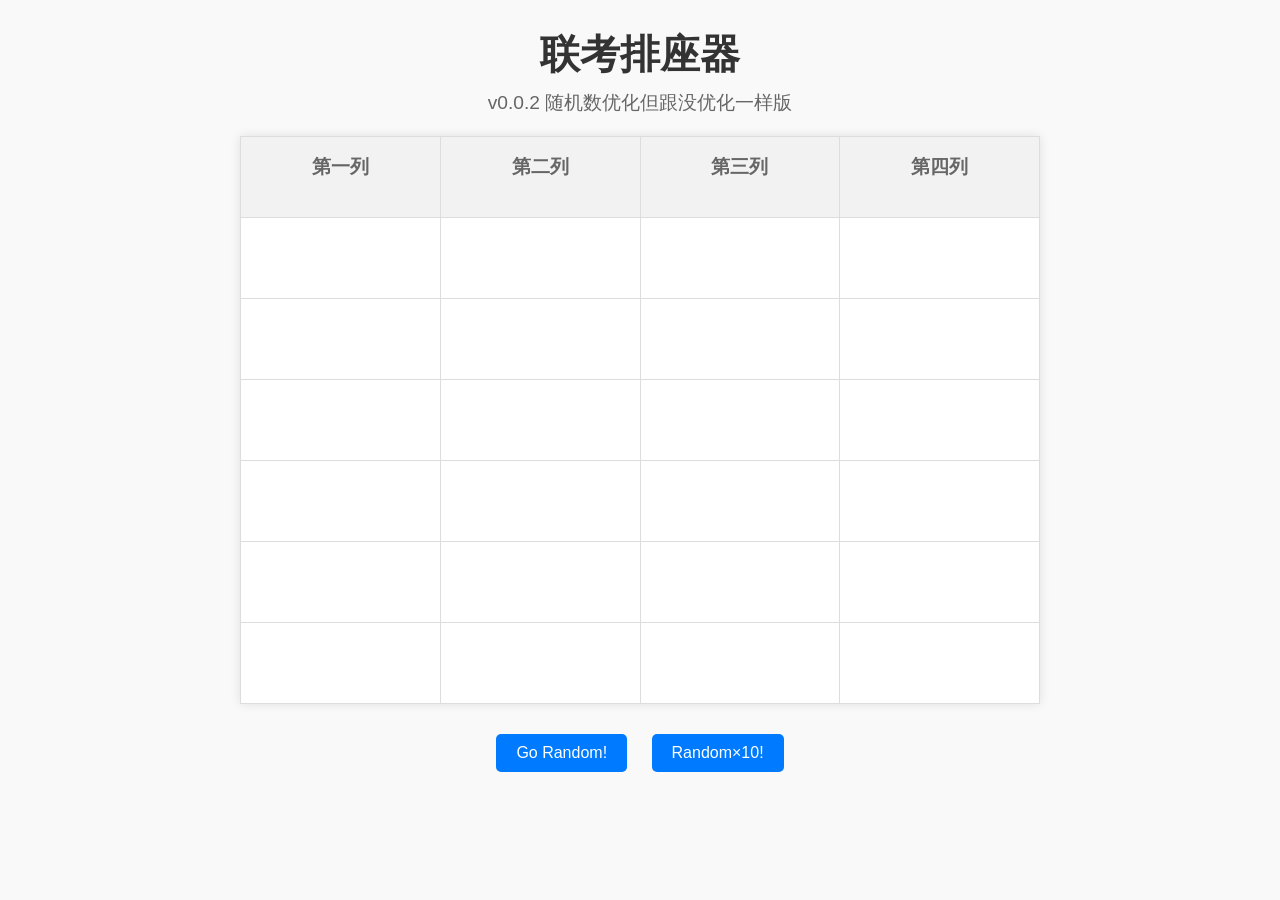
==== index.html @ fb9a7b94 "Initiate" ====
<!DOCTYPE html>
<html>

<head>
    <meta charset="UTF-8" />
    <title>排座器</title>
    <link rel="stylesheet" href="./styles.css">
    <script src="./scripts.js" defer></script>
</head>

<body>
    <h1>联考排座器</h1>
    <p>v0.0.2 随机数优化但跟没优化一样版</p>
    <table border="1" id="table">
        <tr>
            <th id="header1" style="width: 150px; height: 50px;">
                <p>第一列</p>
            </th>
            <th id="header2" style="width: 150px; height: 50px;">
                <p>第二列</p>
            </th>
            <th id="header3" style="width: 150px; height: 50px;">
                <p>第三列</p>
            </th>
            <th id="header4" style="width: 150px; height: 50px;">
                <p>第四列</p>
            </th>
        </tr>
        <tr>
            <td id="row1cell1" style="width: 150px; height: 50px;"></td>
            <td id="row1cell2" style="width: 150px; height: 50px;"></td>
            <td id="row1cell3" style="width: 150px; height: 50px;"></td>
            <td id="row1cell4" style="width: 150px; height: 50px;"></td>
        </tr>
        <tr>
            <td id="row2cell1" style="width: 150px; height: 50px;"></td>
            <td id="row2cell2" style="width: 150px; height: 50px;"></td>
            <td id="row2cell3" style="width: 150px; height: 50px;"></td>
            <td id="row2cell4" style="width: 150px; height: 50px;"></td>
        </tr>
        <tr>
            <td id="row3cell1" style="width: 150px; height: 50px;"></td>
            <td id="row3cell2" style="width: 150px; height: 50px;"></td>
            <td id="row3cell3" style="width: 150px; height: 50px;"></td>
            <td id="row3cell4" style="width: 150px; height: 50px;"></td>
        </tr>
        <tr>
            <td id="row4cell1" style="width: 150px; height: 50px;"></td>
            <td id="row4cell2" style="width: 150px; height: 50px;"></td>
            <td id="row4cell3" style="width: 150px; height: 50px;"></td>
            <td id="row4cell4" style="width: 150px; height: 50px;"></td>
        </tr>
        <tr>
            <td id="row5cell1" style="width: 150px; height: 50px;"></td>
            <td id="row5cell2" style="width: 150px; height: 50px;"></td>
            <td id="row5cell3" style="width: 150px; height: 50px;"></td>
            <td id="row5cell4" style="width: 150px; height: 50px;"></td>
        </tr>
        <tr>
            <td id="row6cell1" style="width: 150px; height: 50px;"></td>
            <td id="row6cell2" style="width: 150px; height: 50px;"></td>
            <td id="row6cell3" style="width: 150px; height: 50px;"></td>
            <td id="row6cell4" style="width: 150px; height: 50px;"></td>
        </tr>
        </tr>
    </table>
    <button id="rand">Go Random!</button>
    <button id="rand10">Random×10!</button>
    <p id="kfc"></p>
    <!-- <button id="reset">Reset</button> -->
    <!-- <a href="https://time.is/Chongqing" id="time_is_link" rel="nofollow" style="font-size:36px">重庆时间:</a> -->
    <!-- <span id="Chongqing_z43d" style="font-size:36px"></span>
    <script src="//widget.time.is/t.js"></script>
    <script>
        time_is_widget.init({ Chongqing_z43d: {} });
    </script> -->

</body>

</html>
---- styles.css ----
body {
    font-family: Arial, sans-serif;
    text-align: center;
    margin: 20px;
    background-color: #f9f9f9;
    color: #333;
}

h1 {
    font-size: 2.5em;
    margin-bottom: 0.2em;
}

h2,
p {
    font-size: 1.2em;
    margin-top: 0;
    color: #666;
}

table {
    margin: 20px auto;
    border-collapse: collapse;
    width: 80%;
    max-width: 800px;
    background-color: #fff;
    box-shadow: 0 0 10px rgba(0, 0, 0, 0.1);
}

th,
td {
    border: 1px solid #ddd;
    padding: 15px;
    text-align: center;
    font-size: 1em;
}

th {
    background-color: #f2f2f2;
    font-weight: bold;
}

button {
    margin: 10px;
    padding: 10px 20px;
    font-size: 16px;
    cursor: pointer;
    border: none;
    background-color: #007BFF;
    color: #fff;
    border-radius: 5px;
    transition: background-color 0.3s ease;
}

button:hover {
    background-color: #0056b3;
}

a {
    color: #007BFF;
    text-decoration: none;
}

a:hover {
    text-decoration: underline;
}
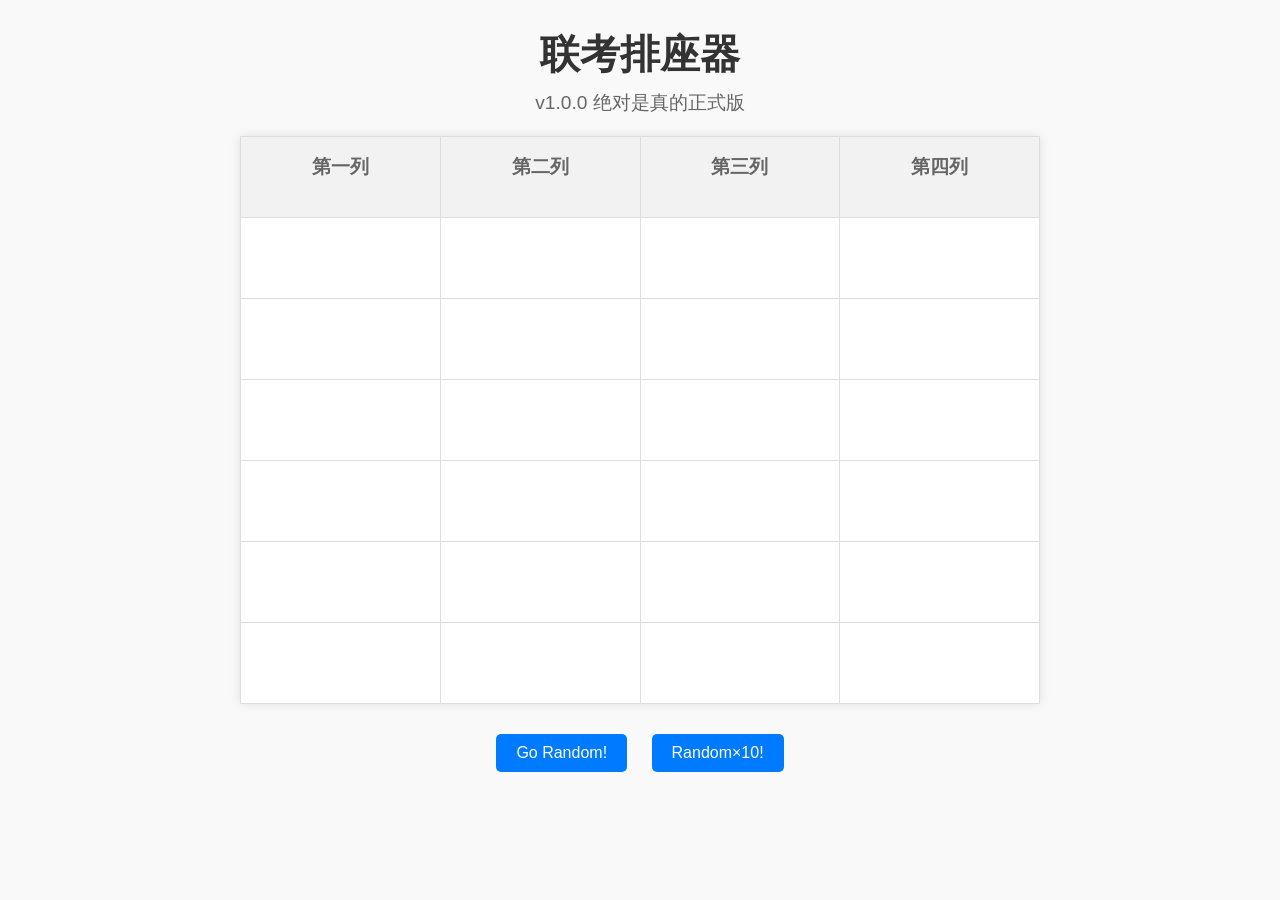
==== commit b09cc378: "更新版本号至 v1.0.0，标记为正式版" ====
--- a/index.html
+++ b/index.html
@@ -10,7 +10,7 @@
 
 <body>
     <h1>联考排座器</h1>
-    <p>v0.0.2 随机数优化但跟没优化一样版</p>
+    <p>v1.0.0 绝对是真的正式版</p>
     <table border="1" id="table">
         <tr>
             <th id="header1" style="width: 150px; height: 50px;">
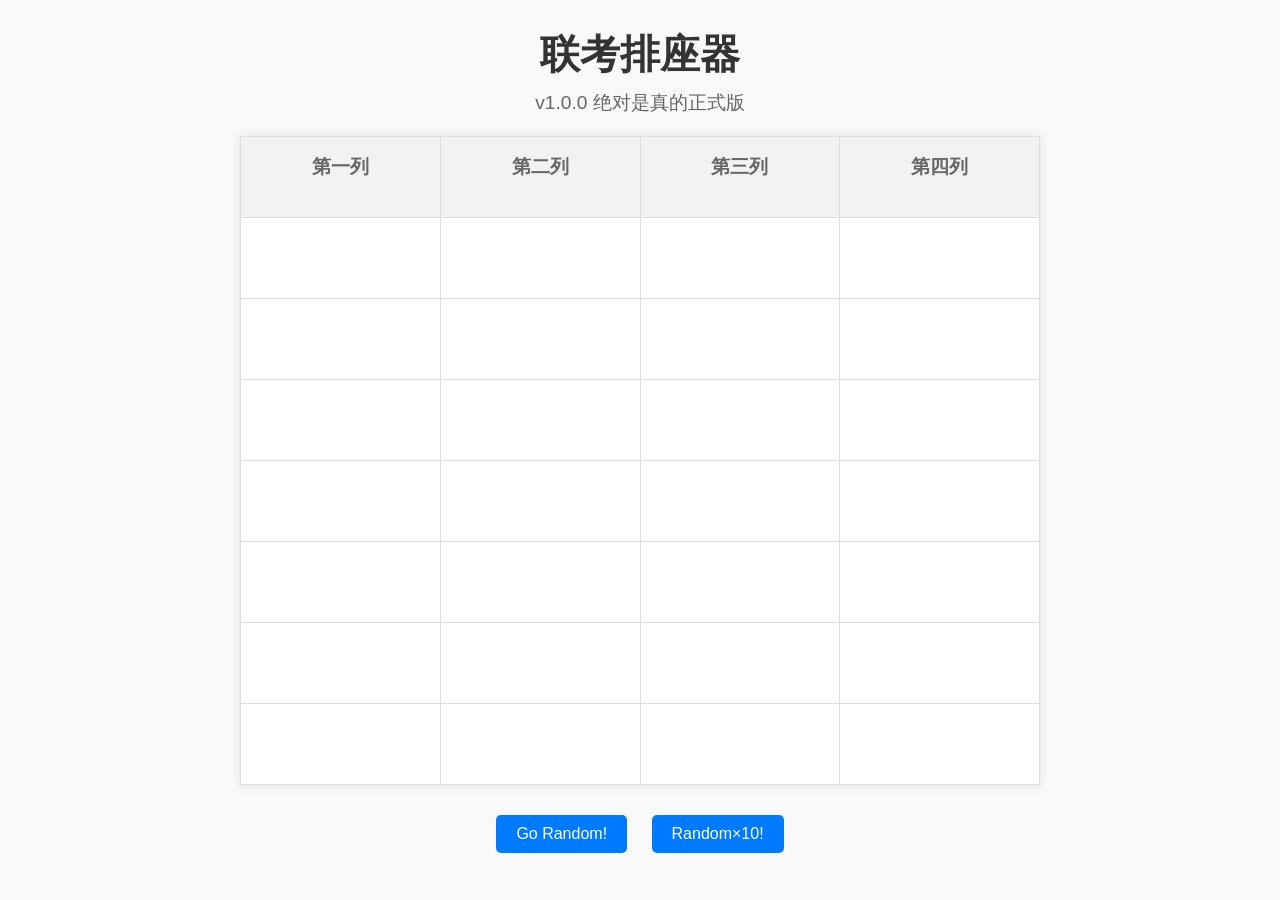
==== commit 5eb55eaf: "在表格中添加第七行" ====
--- a/index.html
+++ b/index.html
@@ -62,6 +62,12 @@
             <td id="row6cell3" style="width: 150px; height: 50px;"></td>
             <td id="row6cell4" style="width: 150px; height: 50px;"></td>
         </tr>
+        <tr>
+            <td id="row7cell1" style="width: 150px; height: 50px;"></td>
+            <td id="row7cell2" style="width: 150px; height: 50px;"></td>
+            <td id="row7cell3" style="width: 150px; height: 50px;"></td>
+            <td id="row7cell4" style="width: 150px; height: 50px;"></td>
+        </tr>
         </tr>
     </table>
     <button id="rand">Go Random!</button>
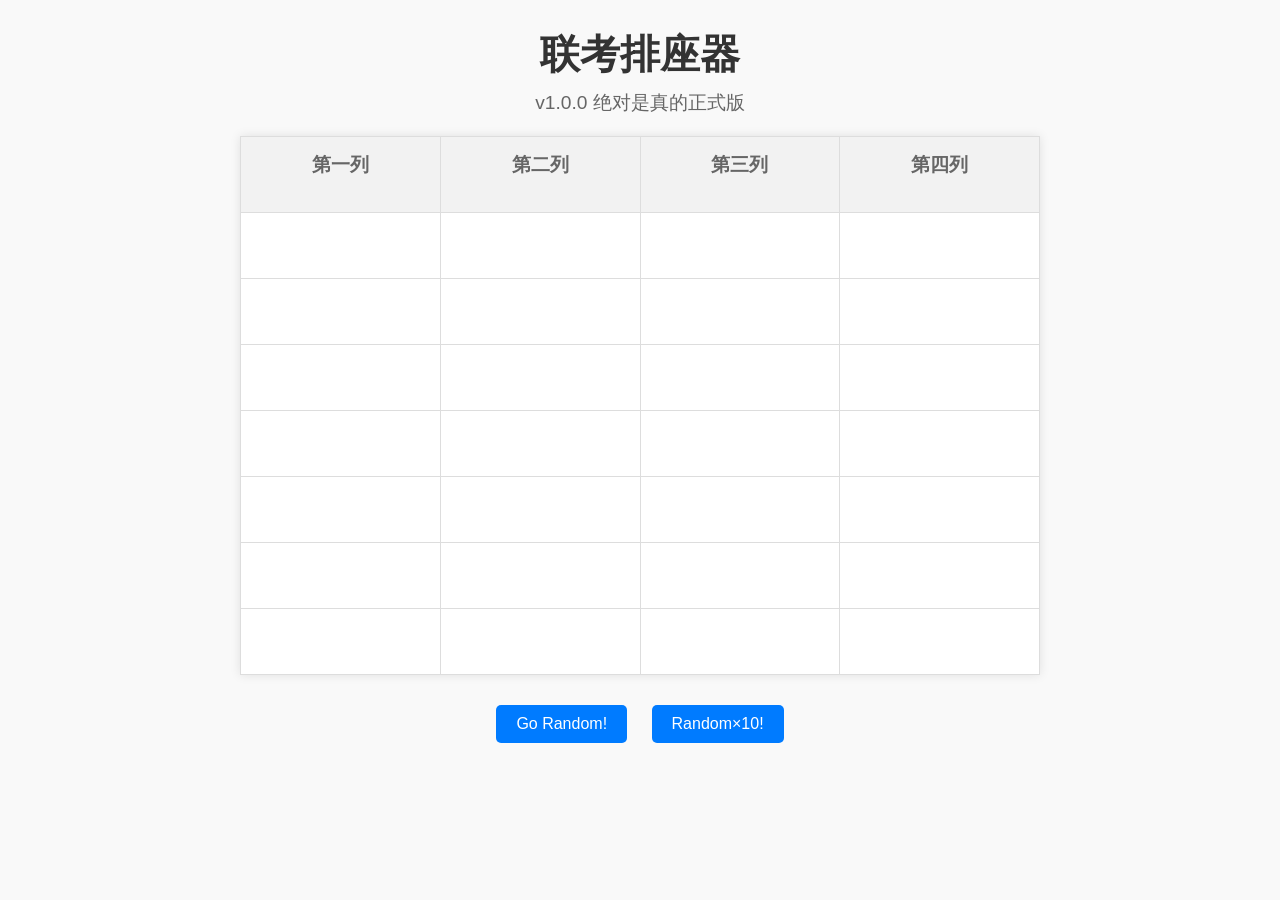
==== commit 006ab0a9: "调整表格行高至 35px" ====
--- a/index.html
+++ b/index.html
@@ -13,60 +13,60 @@
     <p>v1.0.0 绝对是真的正式版</p>
     <table border="1" id="table">
         <tr>
-            <th id="header1" style="width: 150px; height: 50px;">
+            <th id="header1" style="width: 150px; height: 35px;">
                 <p>第一列</p>
             </th>
-            <th id="header2" style="width: 150px; height: 50px;">
+            <th id="header2" style="width: 150px; height: 35px;">
                 <p>第二列</p>
             </th>
-            <th id="header3" style="width: 150px; height: 50px;">
+            <th id="header3" style="width: 150px; height: 35px;">
                 <p>第三列</p>
             </th>
-            <th id="header4" style="width: 150px; height: 50px;">
+            <th id="header4" style="width: 150px; height: 35px;">
                 <p>第四列</p>
             </th>
         </tr>
         <tr>
-            <td id="row1cell1" style="width: 150px; height: 50px;"></td>
-            <td id="row1cell2" style="width: 150px; height: 50px;"></td>
-            <td id="row1cell3" style="width: 150px; height: 50px;"></td>
-            <td id="row1cell4" style="width: 150px; height: 50px;"></td>
+            <td id="row1cell1" style="width: 150px; height: 35px;"></td>
+            <td id="row1cell2" style="width: 150px; height: 35px;"></td>
+            <td id="row1cell3" style="width: 150px; height: 35px;"></td>
+            <td id="row1cell4" style="width: 150px; height: 35px;"></td>
         </tr>
         <tr>
-            <td id="row2cell1" style="width: 150px; height: 50px;"></td>
-            <td id="row2cell2" style="width: 150px; height: 50px;"></td>
-            <td id="row2cell3" style="width: 150px; height: 50px;"></td>
-            <td id="row2cell4" style="width: 150px; height: 50px;"></td>
+            <td id="row2cell1" style="width: 150px; height: 35px;"></td>
+            <td id="row2cell2" style="width: 150px; height: 35px;"></td>
+            <td id="row2cell3" style="width: 150px; height: 35px;"></td>
+            <td id="row2cell4" style="width: 150px; height: 35px;"></td>
         </tr>
         <tr>
-            <td id="row3cell1" style="width: 150px; height: 50px;"></td>
-            <td id="row3cell2" style="width: 150px; height: 50px;"></td>
-            <td id="row3cell3" style="width: 150px; height: 50px;"></td>
-            <td id="row3cell4" style="width: 150px; height: 50px;"></td>
+            <td id="row3cell1" style="width: 150px; height: 35px;"></td>
+            <td id="row3cell2" style="width: 150px; height: 35px;"></td>
+            <td id="row3cell3" style="width: 150px; height: 35px;"></td>
+            <td id="row3cell4" style="width: 150px; height: 35px;"></td>
         </tr>
         <tr>
-            <td id="row4cell1" style="width: 150px; height: 50px;"></td>
-            <td id="row4cell2" style="width: 150px; height: 50px;"></td>
-            <td id="row4cell3" style="width: 150px; height: 50px;"></td>
-            <td id="row4cell4" style="width: 150px; height: 50px;"></td>
+            <td id="row4cell1" style="width: 150px; height: 35px;"></td>
+            <td id="row4cell2" style="width: 150px; height: 35px;"></td>
+            <td id="row4cell3" style="width: 150px; height: 35px;"></td>
+            <td id="row4cell4" style="width: 150px; height: 35px;"></td>
         </tr>
         <tr>
-            <td id="row5cell1" style="width: 150px; height: 50px;"></td>
-            <td id="row5cell2" style="width: 150px; height: 50px;"></td>
-            <td id="row5cell3" style="width: 150px; height: 50px;"></td>
-            <td id="row5cell4" style="width: 150px; height: 50px;"></td>
+            <td id="row5cell1" style="width: 150px; height: 35px;"></td>
+            <td id="row5cell2" style="width: 150px; height: 35px;"></td>
+            <td id="row5cell3" style="width: 150px; height: 35px;"></td>
+            <td id="row5cell4" style="width: 150px; height: 35px;"></td>
         </tr>
         <tr>
-            <td id="row6cell1" style="width: 150px; height: 50px;"></td>
-            <td id="row6cell2" style="width: 150px; height: 50px;"></td>
-            <td id="row6cell3" style="width: 150px; height: 50px;"></td>
-            <td id="row6cell4" style="width: 150px; height: 50px;"></td>
+            <td id="row6cell1" style="width: 150px; height: 35px;"></td>
+            <td id="row6cell2" style="width: 150px; height: 35px;"></td>
+            <td id="row6cell3" style="width: 150px; height: 35px;"></td>
+            <td id="row6cell4" style="width: 150px; height: 35px;"></td>
         </tr>
         <tr>
-            <td id="row7cell1" style="width: 150px; height: 50px;"></td>
-            <td id="row7cell2" style="width: 150px; height: 50px;"></td>
-            <td id="row7cell3" style="width: 150px; height: 50px;"></td>
-            <td id="row7cell4" style="width: 150px; height: 50px;"></td>
+            <td id="row7cell1" style="width: 150px; height: 35px;"></td>
+            <td id="row7cell2" style="width: 150px; height: 35px;"></td>
+            <td id="row7cell3" style="width: 150px; height: 35px;"></td>
+            <td id="row7cell4" style="width: 150px; height: 35px;"></td>
         </tr>
         </tr>
     </table>
